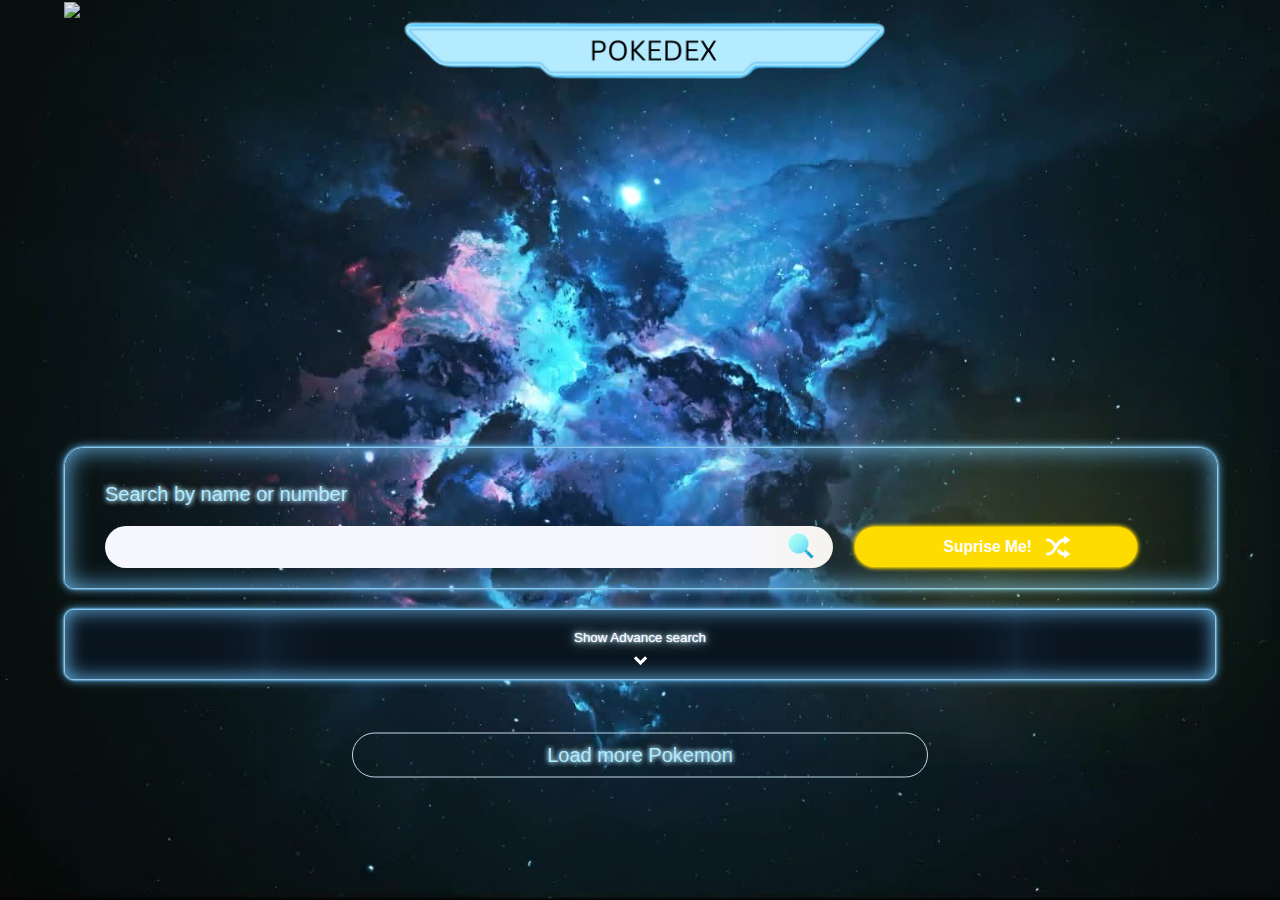
==== index.html @ 3b1fa252 "Revert "fix: modified search section , changed layout aswell as responsivness"" ====
<!DOCTYPE html>
<html lang="en">
<head>
    <meta charset="UTF-8">
    <meta name="viewport" content="width=device-width, initial-scale=1.0">
    <link rel="icon" type="image/x-icon" href="images/icons/favIcon.png">
    <script src="js/handlebars.min.js"></script>
    <link rel="stylesheet" href="css/general.css">
    <link rel="stylesheet" href="css/homeSection/nav-section.css">
    <link rel="stylesheet" href="css/homeSection/landing-section.css">
    <link rel="stylesheet" href="css/advanceSearchSection/advance-search-close-section.css">
    <link rel="stylesheet" href="css/advanceSearchSection/advance-search-open-section.css">
    <link rel="stylesheet" href="css/pokemonCards/pokemon-card-type-btns.css">
    <link rel="stylesheet" href="css/pokemonCards/pokemon-card.css">
    <link rel="stylesheet" href="css/searchResultsSection/pokemon-results-section.css">
    <title>Pokedex</title>
</head>
<body>
    <!-- nav-bar -->
    <nav>
        <img src="/images/pokdex-title.png" id="nav-title">
    </nav>
  
    <!-- main -->
    <div id="main-container">

        <!-- landing section -->
        <section id="landing-section">
              <!-- background -->
            <div id="background-container">
                <img src="#" id = "landing-img">
            </div>
        
            <!-- search -->
            <div id="search-section">
                <div id="search-container">
                    <h3 id="look-up-title">Search by name or number</h3>
                    <div id="search">
                        <form action="" id="search-bar">
                            <input name="pokemon" type="text" id="user-input" required/>
                            <button id="lookup-btn">
                                <img src="images/icons/search.png">
                            </button>
                        </form>
                        <button id="suprise-me-btn">
                            <h3>Suprise Me!</h3>
                            <img src="images/icons/shuffle.png">
                        </button>
                    </div>
                </div>
            </div>

             <!-- advance search open section -->
            <section id="advance-search-open-section">
                <button id="advance-search-open-container">
                    <span id="advance-search-title">Show Advance search</span>
                    <img src="/images/icons/expand-arrow.png" id="expand-img">
                </button>
            </section>

            <!-- advance search close section -->
            <section id="advance-search-close-section" style="display:none" >
                <div id="advance-search-close-container">
                    <!-- types -->
                    <div id="type-options">
                        <h1>Type</h1>
                        <div id="types-container">
                            <div class="type">
                                <button class="type-btn" id="normal-btn">Normal</button>
                            </div>
                            <div class="type">
                                <button class="type-btn" id="fire-btn">Fire</button>
                            </div>
                            <div class="type">
                                <button class="type-btn" id="water-btn">Water</button>
                            </div>
                            <div class="type">
                                <button class="type-btn" id="grass-btn">Grass</button>
                            </div>
                            <div class="type">
                                <button class="type-btn" id="electric-btn">Electric</button>
                            </div>
                            <div class="type">
                                <button class="type-btn" id="ice-btn">Ice</button>
                            </div>
                            <div class="type">
                                <button class="type-btn" id="fighting-btn">Fighting</button>
                            </div>
                            <div class="type">
                                <button class="type-btn" id="poison-btn">Poison</button>
                            </div>
                            <div class="type">
                                <button class="type-btn" id="ground-btn">Ground</button>
                            </div>
                            <div class="type">
                                <button class="type-btn" id="flying-btn">Flying</button>
                            </div>
                            <div class="type">
                                <button class="type-btn" id="psychic-btn">Psychic</button>
                            </div>
                            <div class="type">
                                <button class="type-btn" id="bug-btn">Bug</button>
                            </div>
                            <div class="type">
                                <button class="type-btn" id="rock-btn">Rock</button>
                            </div>
                            <div class="type">
                                <button class="type-btn" id="ghost-btn">Ghost</button>
                            </div>
                            <div class="type">
                                <button class="type-btn" id="dragon-btn">Dragon</button>
                            </div>
                            <div class="type">
                                <button class="type-btn" id="dark-btn">Dark</button>
                            </div>
                            <div class="type">
                                <button class="type-btn" id="steel-btn">Steel</button>
                            </div>
                            <div class="type">
                                <button class="type-btn" id="fairy-btn">Fairy</button>
                            </div>
                        </div>
                    </div>
                    <div id="advance-search-right-section">
                        <div id="gen-options">
                            <h1>Generations</h1>
                            <div id="gen-container">
                                <button class="gen-btn">Gen I</button>
                                <button class="gen-btn">Gen II</button>
                                <button class="gen-btn">Gen IV</button>
                                <button class="gen-btn">Gen V</button>
                                <button class="gen-btn">Gen VI</button>
                                <button class="gen-btn">Gen VII</button>
                            </div>
                        </div>
                        <div id="slider-container">
                            <div id="slider-header">
                                <h1 id="header">Number <span id="min-value">1</span> - <span id="max-value">1010</span></h1>
                            </div>
                            <input type="range" min="1" max="1010" value="50" id="range-input">
                        </div>
                    </div>
                </div>
                <div id="advance-search-bottom-section">
                    <button id="reset-btn">Reset</button>
                    <form action="" id="advance-search-btns">
                        <button id="advance-search-btn">Search</button>
                        <button id="advance-search-btn-img-container">
                            <img src="images/icons/search.png" id="advance-search-icon">
                        </button>
                    </form>
                </div>
                <div id="hide-search-container">
                    <img src="/images/icons/expand-arrow.png" id="up-icon">
                    <button id="hide-search-btn">Hide Advance Search</button>
                </div>
            </section>
        </section>

        <!-- pokemon results section -->
        <div id = "pokemon-results-section">
        </div>

        <!--load more section -->
        <div id ="load-more-section">
            <button id = "load-more-btn">
                Load more Pokemon
            </button>
        </div>
      
    </div>

    <script type="text/x-handlebars-template" id="pokemon-template">
    <!-- The content of the Handlebars template will go here -->
    </script>


    <script  type="module" src="/js/app.js"></script>
    <script  type="module" src="js/advance-search-handler.js"></script>
</body>
</html>
---- css/general.css ----
html{
    background-image: url("/images/background.jpg");
    background-position: center;
    background-size: cover;
    background-attachment: fixed;
    z-index:-100;
    font-family: 'Franklin Gothic Medium', 'Arial Narrow', Arial, sans-serif;
}


body{
    margin:0;
    font-size:20px;
}

h1{
    font-size:larger !important;
}

#main-container{
    max-width:90%;
    margin:auto;
    z-index:100;
}
---- css/homeSection/nav-section.css ----
nav{
    display:flex;
    align-items: center;
    justify-content: center;
    width:50%;
    margin:auto;
}

#nav-title{
    width:80%;
}

#logo{
    max-width:120px;
    cursor: pointer;
}

#ball-logo{
    max-width:30px;
    cursor:pointer;
}
---- css/homeSection/landing-section.css ----
#landing-section{
    width: 100%;
    display:flex;
    flex-direction: column;
}


/* background */
#background-container{
  position:absolute;
  height:50vh;
  top:0;;
  z-index:-10;

}

#landing-img{
  width:100%;
  opacity: 0.9;
}

/* search section */
#search-section{
    width:100%;
    border:0.6px solid white;
    border:1px solid #91c6e9;
    box-shadow:  0 0 2px #68b7ec, 0 0 2px #68b7ec, 0 0 2px #68b7ec, 0 0 10px #68b7ec,
                inset 0 0 25px #68b7ec;
    border-radius: 20px;
    border-bottom-left-radius: 10px;
    border-bottom-right-radius: 10px;
    margin-top:30%;
    
  }

#search-container{
    padding-left:40px;
    padding-right:80px;
    padding-bottom:20px;
    padding-top:15px;
    display:flex;
    flex-direction: column;

}
  
  
#look-up-title {
    margin:none;
    text-transform: initial;
    font-weight: 100;
    color: #b3eafe;
    text-shadow: 0 0 5px #b3eafe, 0 0 5px #b3eafe;

    font-size: 100%;
   
}
  
#search{
    display: flex;
    align-items: center;
    margin-right:80px;
    width:100%;
}
  
#search-bar {
    display:flex;
    align-items: center;
    padding-right: 10px; 
    flex: 3; 
}
  
  
#search-bar input {
    max-width: 100%;
    background-color: transparent;
    background-color: rgb(246, 246, 255);
    border-radius: 40px;
    height: 40px;
    outline: none;
    border: none;
    font-weight: 100;
    font-size:100%;
    color: rgb(0, 0, 0);
    font-family: 'Raleway', sans-serif;
    padding-left: 30px;
    flex:2;
}
  
#search-bar img {
    max-width: 30px;
    cursor: pointer;
    margin-left:-60px;
    padding-right:15px;
}
  
  
#lookup-btn{
    background-color: transparent;
    outline: none;
    border: none;;
}
  
  
#suprise-me-btn{
    display:flex;
  
    flex-direction: row;
    align-items:center;
    justify-content: center;
    flex:1;
        
    width:100%;
    height:40px;
    border-radius:60px;
    outline: none;
    border:none;
    background-color: #ffdc00 ;
    box-shadow: 0 0 5px #ffdc00, 0 0 2px #ffdc00, 0 0 5px #ffdc00, 0 0 200px #ffdc00;
    color:white;
    cursor: pointer;
    padding-left:30px;
    white-space: nowrap;

  }
  
  
#suprise-me-btn img{
    max-width:28px;
    padding-left:12px;
  }


  /* media queries */
  
  @media (max-width: 750px) {
    #background-container{
      position:relative;
      height:fit-content
    }
    #title-cntainer{
      height:6.5vh;
    }
    #title-img{
      width:100%;
    
    }
    #search-section{
      margin-top:0;
    }
    
    #search-container{
        padding-right:40px;
    }
    #search{
      flex-direction: column;
      align-items: stretch;
    }
    #search-bar{
        padding-right:0px;
    }
  
    #suprise-me-btn{
      margin-top:20px;
      padding-bottom:0px;
      padding-top:0px;

    }
  
    #suprise-me-btn{
      font-display: none;
      white-space: nowrap; 
      overflow: hidden
    }
  
    
  }
---- css/advanceSearchSection/advance-search-close-section.css ----
#advance-search-close-section{
    width:100%;
    margin-bottom: 20px;
    padding-bottom:20px;
    margin-top: 20px;
    border-radius: 10px;
    border:1px solid #91c6e9;
    box-shadow:  0 0 2px #68b7ec, 0 0 2px #68b7ec, 0 0 2px #68b7ec, 0 0 10px #68b7ec,
                inset 0 0 25px #68b7ec;
    background-image: url("/images/advance-search-background.png");
    background-size: cover;
    background-position: center;
    display:flex;
    flex-direction: column;
    align-items: center;
}


#advance-search-close-section h1{
    font-size: 100%;
    color: #b3eafe;
}

#advance-search-close-container{
    width:90%;
    display:flex;
    padding-left:50px;
    padding-right:50px;
    margin-top:50px;
  }
  
  
  /* ------------------------------------------------------------------------------ left section---------------------------------------------------------- */
  
  /* ---------------------advance search for pokemon types -------------------------------------*/
  #type-options{
    flex:1;
    margin-right:30px;
  }
  
  #type-options h1{
    margin-top:0px;
    padding-bottom: 20px;
    border-bottom: 1.5px solid rgb(227, 227, 255);
    border-bottom-width: 80%;
    
  }
  
  #types-container{
    display: grid;
    grid-template-columns: 1fr 1fr 1fr;
    grid-template-rows: 1fr 1fr 1fr 1fr 1fr 1fr;
    grid-column-gap: 20px;
    grid-row-gap: 25px;
    justify-items: stretch;
    align-items: stretch;
    margin-top:40px;
    
  }
  
  .type-btn{
    cursor: pointer;
    background-color: transparent;
    border:none;
    color:white;
    font-size: 85%;
    border-radius: 50px;
    height:30px;
    width:100%;
    display: flex;
    justify-content: center;
    align-items: center;
    border-style: solid;
    border-width: 1px;
    border-color: #91c6e9;
    cursor: pointer;
    
  }
  
  
  /* ----------------------------------------------------------------------------------right section-------------------------------------------------------- */
  
  #advance-search-right-section{
    display:flex;
    flex-direction: column;
    flex:1;
  }
  
  /* ------------------------advance search for generation type------------------------ */
  
  #gen-options{
    width:85%;
    max-width: 80vw;
    display: flex;
    flex-direction: column;
    align-items:center;
    justify-content: left;
    margin-bottom: 30px;;
    padding:35px 25px 35px 25px;
    border: 2px solid #466e9b;
    border-radius: 1em;
  }
  
  #gen-options h1{
    margin-top: 0px;
    align-self: flex-start;
    margin-bottom: 30px;;
  }
  
  
  #gen-container{
    display: grid;
    grid-template-columns: 1fr 1fr 1fr;
    grid-template-rows: 1fr 1fr;
    grid-column-gap: 15px;
    grid-row-gap: 20px;
    width:100%;
  }
  
  .gen-btn{
    width:100%;
    background-color: #00ffff;
    margin: 0px;
    padding-top:10px;
    padding-bottom: 10px;
    border: none;;
    font-size: 85%;
    margin-right: 0px;;
    cursor: pointer;
    border-radius: 50px;
  }
  
  .gen-btn:hover, .gen-btn.active {
    box-shadow: 0 0 5px #00ffff, 0 0 12px #00ffff, 0 0 10px #00ffff, 0 0 10px #00ffff;
  }
  
  
  /* ------------------------------------advance search for number range----------------------------------------------- */
  
  #slider-container{
    display:flex;
    flex-direction: column;
    position: relative;
    width: 85%;
    max-width: 80vw;
    padding:25px;
    padding-top:10px;
    padding-bottom: 50px;
    border-radius: 15px;
    border: 2px solid #466e9b;
  }
  
  #range-input{
    -webkit-appearance: none;
    height:1px;
    width:100%;
    margin-top:20px;
  }
  
  
  #range-input::-webkit-slider-thumb {
    -webkit-appearance: none;
    appearance: none;
    width: 50px;
    height: 50px;
    background-image: url("/images/icons/favIcon.png");
    background-size: cover;
    cursor: pointer;
  }
  
  #range-input::-moz-range-thumb {
    width: 25px;
    height: 25px; 
    cursor: pointer;
  }
  
  
  #slider-header{
    display:flex;
    align-items: center;
    justify-content: space-between;
    width:100%;
  }
  
  
  @media (max-width: 700px) {
    #advance-search-close-container{
      flex-direction: column;
    }
  
    #type-options{
      width:100%;
    }
  
    .type-btn{
      width:80%;
    }
  
    #types-container{
      grid-column-gap: 0px;
      grid-row-gap: 12px;
    }
  
    #advance-search-right-section{
      width:100%;
    }
    
    #gen-options{
      align-items:flex-start;
      margin-top: 40px;;
      padding:0px;
      border:none;
      width: 100%;
    }
  
    #gen-container{
  
    }
  
    #slider-header{
      width:100%;
      max-width:80vw;
    }
    
    
  }
  
  /* -------------------------- advance bottom section------------------------------------------ */
  
  #advance-search-bottom-section{
    display:flex;
    margin-top: 40px;;
    width:90%;
    max-width:85vw;
  }
  
  
  /* search btn */
  #advance-search-btns{
    display:flex;
    align-items: center;
    background-color:#b3eafe ;
    box-shadow: 0 0 2px 1px #b3eafe;
    width:60%;
    max-width:100vw;
    border-radius: 20px;;
    height:50px;
    
  }
  
  #advance-search-btn{
    background-color: transparent;
    outline: none;
    border: none;;
    width:100%;
    max-width: 100vw;
    font-size: 100%;
    cursor: pointer;
  }
  
  
  #advance-search-btn-img-container{
    width: 10%;
    cursor: pointer;
    padding-right:15px;
    background-color:transparent;
    border-radius: 50px;
    border: none;;
    outline:none;
  }
  
  
  #advance-search-icon{
    width:35px;
    float:right;
  }
  
  /* reset btn */
  #reset-btn{
    width:32%;
    max-width:60vw;
    border-radius: 20px;;
    height:50px;
    outline: none;
    border: none;;
    cursor: pointer;
    color: #b3eafe;
    text-shadow: 0 0 5px #b3eafe, 0 0 5px #b3eafe;
    -webkit-box-shadow: 0 0 2px 1px #b3eafe;
    box-shadow: 0 0 2px 1px #b3eafe;
    background-color: transparent;
    font-size: 100%;
    margin-right:50px;
  
  }
  
  /* -------------hide search section--------------------------------- */
  
  #hide-search-container{
    display:flex;
    flex-direction: column;
    align-items: center;
    justify-content: center;
    margin-top:40px;
    cursor: pointer;
    max-width: 100%;
    height:50px;
   
  }
  
  #hide-search-btn{
    color:white;
    text-shadow: 0 0 5px #b3eafe, 0 0 5px #b3eafe;
    margin:0px;
    margin-top:6px;
    font-size: 100%;
    border:none;
    outline:none;
    background-color: transparent;
    cursor: pointer;

  }
  
  
  #up-icon{
    max-width:15px;
    transform: rotate(180deg);
   
  }
  
  
  @media (max-width: 750px) {
    #advance-search-bottom-section{
      flex-direction: column;
      margin-top:20px;
    }
    
    #hide-search-container{
      margin-top:20px;
    }
  
    #advance-search-btns{
      width:100%;
      max-width: 80vw;
    }
  
    #reset-btn{
      width:100%;
      max-width:80vw;;
      margin-bottom: 20px;
    }
  
  
  }
---- css/advanceSearchSection/advance-search-open-section.css ----
/* advance search open section */

#advance-search-open-section{
  display:flex;
  flex-direction: column;
  align-items: center;
  justify-content:flex-start;
  width:100%;
  padding-top: 0px;
  

}

#advance-search-open-container{
  color:white;
  text-shadow:0 0 1px rgb(171, 178, 215),
  0 0 2px rgb(171, 207, 215),
  0 0 4px rgba(171, 207, 215),
  0 0 8px rgba(171, 207, 215),
  0 0 16px rgba(171, 207, 215);
  font-weight: 100;
  /* font-size: 100%; */
  display: flex;
  flex-direction: column;
  align-items: center;
  border:1px solid #91c6e9;
  box-shadow:  0 0 2px #68b7ec, 0 0 2px #68b7ec, 0 0 2px #68b7ec, 0 0 10px #68b7ec,
              inset 0 0 20px #68b7ec;
  width:100%;
  border-radius: 10px;
  margin-top:20px;
  margin-bottom: 20px;
  padding-top:20px;
  cursor: pointer;
  background-image: url("/images/advance-search-background.png");
  background-position:center;
  /* display:none;   */
  /* remove after done */
}


#advance-search-title{
  cursor: pointer;
}


#expand-img{
  width:15px;
  cursor: pointer;
  padding-bottom: 10px;
  padding-top:8px;
}

/* results */
#gen-list{
  display:flex;
  justify-content:space-between;
  align-items: center;
  width:90vw;
  height:70px;
  max-width: 100vw;
  flex-wrap: wrap;
  gap:20px;
  background-color: chocolate;
}


.gen-list-item{
  min-width:100px;
  height:100%;
  text-align: center;
  background-color:blueviolet;
}


@media (max-width: 750px) {
  #advance-search-open-container{
    padding-top:7px;
    background: none;
    border:none;
    box-shadow: none;
  }
  #advance-search-title{
    display:none;
    padding:0px;
  }
}
---- css/pokemonCards/pokemon-card-type-btns.css ----
/* ----------------------------------------------------------buttons -------------------------------------------------------*/
:root {
  --fire-btn-color: #ff6900; 
  --normal-btn-color:  #dcdcdc;
  --water-btn-color:  #14b9ff;
  --grass-btn-color:  #b4f000;
  --electric-btn-color:#ffe100;
  --ice-btn-color:#14f5ff;
  --fighting-btn-color: #dc6900;
  --poison-btn-color:#d28cd2;
  --ground-btn-color:#fac85a;;
  --flying-btn-color:#78dcff;
  --pychic-btn-color:#f08cdc;
  --bug-btn-color:#46c846;
  --rock-btn-color:#b48c64;
  --ghost-btn-color:#a08cff;
  --dragon-btn-color:#5078dc;
  --dark-btn-color:#787878;
  --steel-btn-color:#aac8f0;
  --fairy-btn-color:#ffafdc;

}

#normal-btn{
  color: var(--normal-btn-color);
  border-color: var(--normal-btn-color);
}

#fire-btn{
  color:var(--fire-btn-color);
  border-color: var(--fire-btn-color);
}

#water-btn{
  color: var(--water-btn-color);
  border-color: var(--water-btn-color);
}

#grass-btn{
  color: var(--grass-btn-color);
  border-color: var(--grass-btn-color);
}

#electric-btn{
  color: var(--electric-btn-color);
  border-color: var(--electric-btn-color);
}

#ice-btn{
  color: var(ice-btn-color);
  border-color: var(ice-btn-color);
}

#fighting-btn{
  color: var(--fighting-btn-color);
  border-color: var(--fighting-btn-color);
}

#poison-btn{
  color: var(--poison-btn-color);
  border-color: var(--poison-btn-color);
}

#ground-btn{
  color: var(--ground-btn-color);
  border-color: var(--ground-btn-color);
}

#flying-btn{
  color: var(--flying-btn-color);
  border-color: var(--flying-btn-color);
}

#pyschic-btn{
  color: var(--pychic-btn-color);
  border-color: var(--pychic-btn-color);
}

#bug-btn{
  color: var(--bug-btn-color);
  border-color: var(--bug-btn-color);
}

#rock-btn{
  color: var(--rock-btn-color);
  border-color: var(--rock-btn-color);
}

#ghost-btn{
  color: var(--ghost-btn-color);
  border-color: var(--ghost-btn-color);
}

#dragon-btn{
  color: var(--dragon-btn-color);
  border-color: var(--dragon-btn-color);
}

#dark-btn{
  color: var(--dark-btn-color);
  border-color: var(--dark-btn-color);
}

#steel-btn{
  color: var(--steel-btn-color);
  border-color: var(--steel-btn-color);
}

#fairy-btn{
  color: var(--fairy-btn-color);
  border-color: var(--fairy-btn-color);
}
---- css/pokemonCards/pokemon-card.css ----
/* pokemon cards */

.pokemon-card-container{
    height: 350px;
    background-color: rgba(0, 0, 0, 0.1);
    flex-direction: column;
    backdrop-filter: blur(8px);
    border-radius: 15px;
    border: 2px solid #466e9b;
    display:flex;
    flex-direction: column;
    cursor: pointer;
}
  

#card-background img{
    width:50px;
}
  
.pkm-img{
    width:60%;
    height:65%;
    max-width:80vw;
 
    
}
  
  
 /* top section */
.pkm-card-top-section{
    /* background-image: url("/images/advance_search_sp_open_bg.png"); */
    /* background-position: center; */
    border-radius: 15px;
    width:100%;
    height:65%;
    border-bottom-right-radius: 0px;
    border-bottom-left-radius: 0px;
    
    /* background-image: url("/images/list_pokemon-bg.png");
    background-position: center;
    background-size: contain;
    background-repeat: no-repeat; */
    display:flex;
    align-items: center;
    justify-content: center;
    background-color: rgba(0, 0, 0, 0.5);
    position:relative;
}
  
#top-bg{
    position: absolute;
    z-index: -1;
    opacity: 0.3;
    width:80%;
}
  
/* bottom section */
.pkm-card-bottom-section{
    display:flex;
    flex-direction: column;
    align-items: flex-start;
    justify-content: space-between;
    padding:20px;
    border:0px solid #c1d9e9;
    box-shadow:  0 0 1px #68b7ec, 0 0 1px #68b7ec, 0 0 1px #68b7ec, 0 0 2px #a0d1f1,
                inset 0 0 5px #68b7ec;
    height:45%;
    border-bottom-left-radius: 15px;
    border-bottom-right-radius: 15px;
  
}
  
.pkm-number{
    margin:0px;
    font-size: 20px;
    color:#b4ebff;
}
  
.pkm-name{
    margin-bottom: 0px;
    margin-top:5px;
    font-size: 23px;
    font-weight: 200;
    color:white;
}
   
.pkm-types{
    display:flex;
    display: grid;
    grid-gap: 10px;
    grid-template-columns: repeat(auto-fill, minmax(75px, 1fr));
    justify-content: center;
    align-items: center;
    grid-auto-flow: column;
    width:100%;
  
}
  
.pkm-types button{
    height:25px;
    font-size: 15px;
 }
  

@media (max-width: 900px) {
  
    .pokemon-card-container{
        height:250px;
        
    }
    
    .pkm-number{
        font-size: 10px;
    }
  
    .pkm-name{
        font-size: 20px;
    }
    .pkm-types{
      grid-template-columns:1fr 1fr;
      gap:5px;
    }
  
    .pkm-types button{
      font-size: 10px;
      height:18px;
      width:100%;
      
    }

    .pkm-card-bottom-section{
      padding:10px;
      font-size:10px;
    }
    }
  

  
 @media (max-width: 600px) {
  
    .pokemon-card-container{
        height:200px;
        
    }
}
---- css/searchResultsSection/pokemon-results-section.css ----
#pokemon-results-section{
    width:100%;
    display: grid;
    grid-gap: 21px;
    grid-template-columns: repeat(auto-fill, minmax(180px, 1fr));
    grid-template-rows: repeat(auto, 1fr);
    align-items: center;
    justify-content: space-between;
    margin-top:15px;
    margin-bottom:40px;
}

#load-more-section{
    width:100%;
    display:flex;
    flex-direction: column;
    align-items: center;
    justify-content: center;
}

#load-more-btn{
    width: 50%;
    padding: 10px;
    margin-bottom:20px;
    border-radius: 25px;
    border: 1px solid transparent;
    background-color: transparent;
    transition: .3s;
    font-size: 20px;
    color: #b3eafe;
    -webkit-transform: translateY(-50%);
    transform: translateY(-50%);
    text-shadow: 0 0 5px #b3eafe, 0 0 5px #b3eafe;
    border:1px solid #c1d9e9;
    cursor: pointer;
    
  }
  
  #load-more-btn:hover{
    background-color: #b3eafe;
    color:black;
  }

  @media (max-width: 900px) {
    #pokemon-results-section{
      grid-template-columns: repeat(auto-fill, minmax(100px, 1fr));
      grid-gap: 8px;
    }
  
    #load-more-btn{
      width:100%;
    }
  
    }
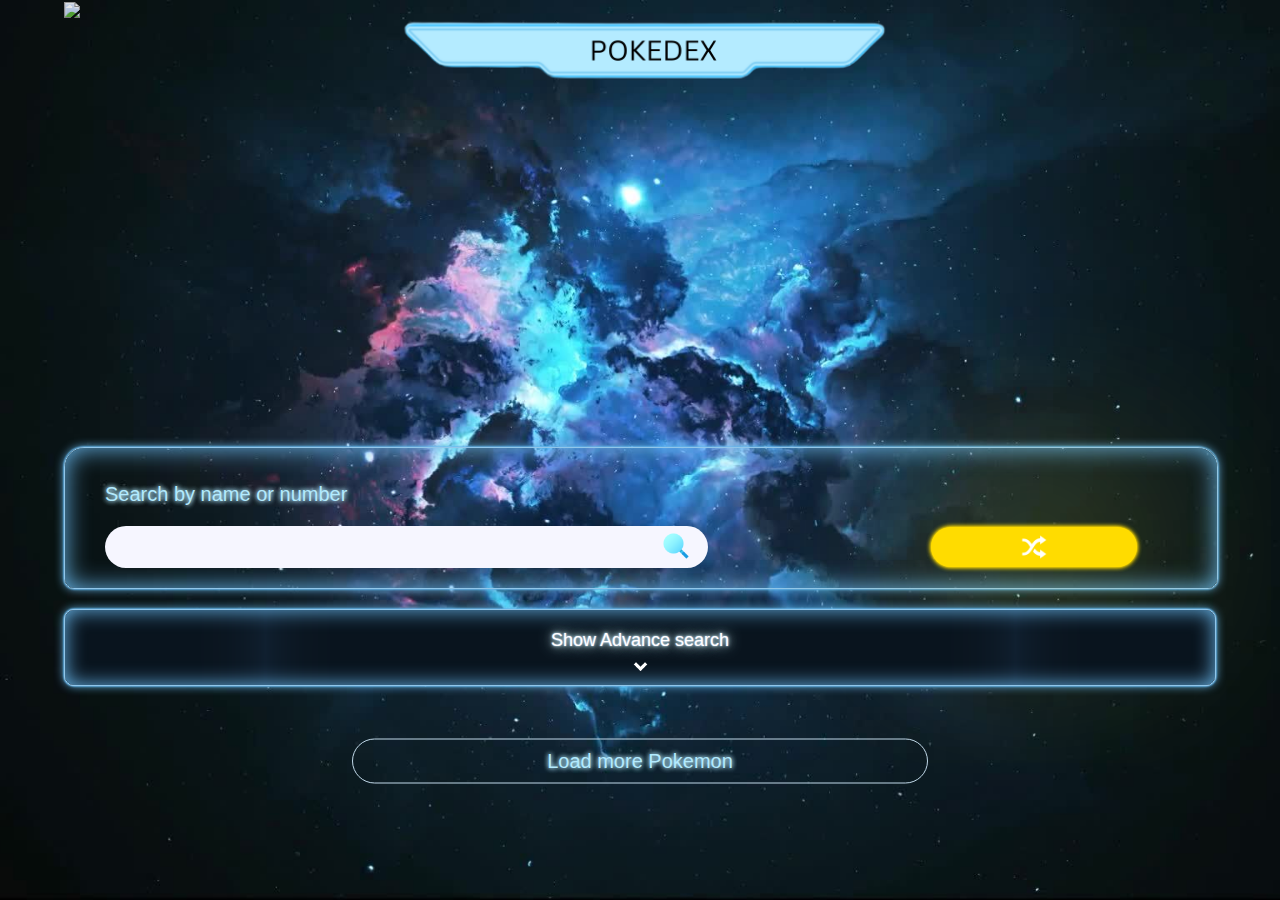
==== commit 88e10cf1: "Revert "Revert "fix: modified search section , changed layout aswell as responsivness""" ====
--- a/index.html
+++ b/index.html
@@ -43,7 +43,6 @@
                             </button>
                         </form>
                         <button id="suprise-me-btn">
-                            <h3>Suprise Me!</h3>
                             <img src="images/icons/shuffle.png">
                         </button>
                     </div>
--- a/css/homeSection/landing-section.css
+++ b/css/homeSection/landing-section.css
@@ -58,6 +58,7 @@
 #search{
     display: flex;
     align-items: center;
+    justify-content: center;
     margin-right:80px;
     width:100%;
 }
@@ -71,7 +72,7 @@
   
   
 #search-bar input {
-    max-width: 100%;
+    max-width: 70%;
     background-color: transparent;
     background-color: rgb(246, 246, 255);
     border-radius: 40px;
@@ -103,14 +104,11 @@
   
 #suprise-me-btn{
     display:flex;
-  
-    flex-direction: row;
-    align-items:center;
     justify-content: center;
-    flex:1;
-        
-    width:100%;
+    align-items: center;
+    align-self: center;
     height:40px;
+    width:20%;
     border-radius:60px;
     outline: none;
     border:none;
@@ -118,15 +116,12 @@
     box-shadow: 0 0 5px #ffdc00, 0 0 2px #ffdc00, 0 0 5px #ffdc00, 0 0 200px #ffdc00;
     color:white;
     cursor: pointer;
-    padding-left:30px;
-    white-space: nowrap;
-
+    padding:10px;
   }
   
   
 #suprise-me-btn img{
     max-width:28px;
-    padding-left:12px;
   }
 
 
@@ -144,33 +139,37 @@
       width:100%;
     
     }
+    #look-up-title {
+      font-size: 15px;
+    }
     #search-section{
       margin-top:0;
     }
     
     #search-container{
-        padding-right:40px;
-    }
-    #search{
-      flex-direction: column;
-      align-items: stretch;
+        padding-right:10px;
+        padding-left:10px;
     }
     #search-bar{
         padding-right:0px;
+        width:100%;
+    }
+
+    #search-bar input{
+      width:100%;
+      height: 30px;;
     }
   
     #suprise-me-btn{
-      margin-top:20px;
-      padding-bottom:0px;
-      padding-top:0px;
+      height:30px;
+    }
 
+    #search-bar img ,
+    #suprise-me-btn img{
+      width:20px;
     }
   
-    #suprise-me-btn{
-      font-display: none;
-      white-space: nowrap; 
-      overflow: hidden
-    }
-  
-    
+    #search-bar img {
+      padding-right:10px;
+    } 
   }--- a/css/advanceSearchSection/advance-search-open-section.css
+++ b/css/advanceSearchSection/advance-search-open-section.css
@@ -41,6 +41,7 @@
 
 #advance-search-title{
   cursor: pointer;
+  font-size:18px;
 }
 
 
@@ -79,6 +80,8 @@
     background: none;
     border:none;
     box-shadow: none;
+    margin-bottom:0px;
+    margin-top: 10px;;
   }
   #advance-search-title{
     display:none;
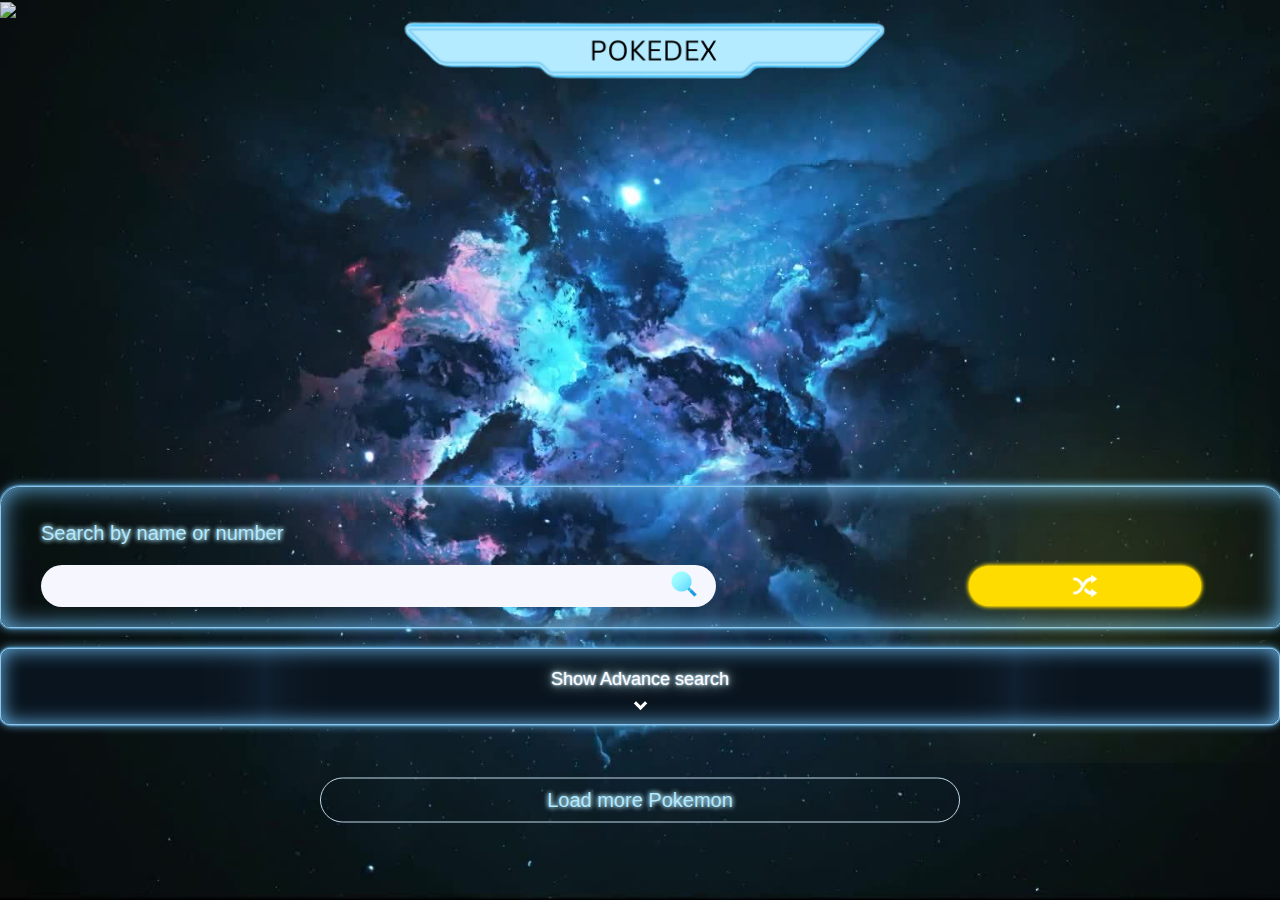
==== commit f250ad4b: "set up pokemon stats layout" ====
--- a/index.html
+++ b/index.html
@@ -6,13 +6,13 @@
     <link rel="icon" type="image/x-icon" href="images/icons/favIcon.png">
     <script src="js/handlebars.min.js"></script>
     <link rel="stylesheet" href="css/general.css">
-    <link rel="stylesheet" href="css/homeSection/nav-section.css">
-    <link rel="stylesheet" href="css/homeSection/landing-section.css">
-    <link rel="stylesheet" href="css/advanceSearchSection/advance-search-close-section.css">
-    <link rel="stylesheet" href="css/advanceSearchSection/advance-search-open-section.css">
-    <link rel="stylesheet" href="css/pokemonCards/pokemon-card-type-btns.css">
-    <link rel="stylesheet" href="css/pokemonCards/pokemon-card.css">
-    <link rel="stylesheet" href="css/searchResultsSection/pokemon-results-section.css">
+    <link rel="stylesheet" href="css/initialPage/homeSection/nav-section.css">
+    <link rel="stylesheet" href="css/initialPage/homeSection/landing-section.css">
+    <link rel="stylesheet" href="css/initialPage/advanceSearchSection/advance-search-close-section.css">
+    <link rel="stylesheet" href="css/initialPage/advanceSearchSection/advance-search-open-section.css">
+    <link rel="stylesheet" href="css/initialPage/pokemonCards/pokemon-card-type-btns.css">
+    <link rel="stylesheet" href="css/initialPage/pokemonCards/pokemon-card.css">
+    <link rel="stylesheet" href="css/initialPage/searchResultsSection/pokemon-results-section.css">
     <title>Pokedex</title>
 </head>
 <body>
--- a/css/general.css
+++ b/css/general.css
@@ -18,7 +18,7 @@
 }
 
 #main-container{
-    max-width:90%;
+    max-width:100%;
     margin:auto;
     z-index:100;
 }
--- a/css/initialPage/homeSection/nav-section.css
+++ b/css/initialPage/homeSection/nav-section.css
@@ -0,0 +1,21 @@
+nav{
+    display:flex;
+    align-items: center;
+    justify-content: center;
+    width:50%;
+    margin:auto;
+}
+
+#nav-title{
+    width:80%;
+}
+
+#logo{
+    max-width:120px;
+    cursor: pointer;
+}
+
+#ball-logo{
+    max-width:30px;
+    cursor:pointer;
+}--- a/css/initialPage/homeSection/landing-section.css
+++ b/css/initialPage/homeSection/landing-section.css
@@ -0,0 +1,175 @@
+#landing-section{
+    width: 100%;
+    display:flex;
+    flex-direction: column;
+}
+
+
+/* background */
+#background-container{
+  position:absolute;
+  height:50vh;
+  top:0;;
+  z-index:-10;
+
+}
+
+#landing-img{
+  width:100%;
+  opacity: 0.9;
+}
+
+/* search section */
+#search-section{
+    width:100%;
+    border:0.6px solid white;
+    border:1px solid #91c6e9;
+    box-shadow:  0 0 2px #68b7ec, 0 0 2px #68b7ec, 0 0 2px #68b7ec, 0 0 10px #68b7ec,
+                inset 0 0 25px #68b7ec;
+    border-radius: 20px;
+    border-bottom-left-radius: 10px;
+    border-bottom-right-radius: 10px;
+    margin-top:30%;
+    
+  }
+
+#search-container{
+    padding-left:40px;
+    padding-right:80px;
+    padding-bottom:20px;
+    padding-top:15px;
+    display:flex;
+    flex-direction: column;
+
+}
+  
+  
+#look-up-title {
+    margin:none;
+    text-transform: initial;
+    font-weight: 100;
+    color: #b3eafe;
+    text-shadow: 0 0 5px #b3eafe, 0 0 5px #b3eafe;
+
+    font-size: 100%;
+   
+}
+  
+#search{
+    display: flex;
+    align-items: center;
+    justify-content: center;
+    margin-right:80px;
+    width:100%;
+}
+  
+#search-bar {
+    display:flex;
+    align-items: center;
+    padding-right: 10px; 
+    flex: 3; 
+}
+  
+  
+#search-bar input {
+    max-width: 70%;
+    background-color: transparent;
+    background-color: rgb(246, 246, 255);
+    border-radius: 40px;
+    height: 40px;
+    outline: none;
+    border: none;
+    font-weight: 100;
+    font-size:100%;
+    color: rgb(0, 0, 0);
+    font-family: 'Raleway', sans-serif;
+    padding-left: 30px;
+    flex:2;
+}
+  
+#search-bar img {
+    max-width: 30px;
+    cursor: pointer;
+    margin-left:-60px;
+    padding-right:15px;
+}
+  
+  
+#lookup-btn{
+    background-color: transparent;
+    outline: none;
+    border: none;;
+}
+  
+  
+#suprise-me-btn{
+    display:flex;
+    justify-content: center;
+    align-items: center;
+    align-self: center;
+    height:40px;
+    width:20%;
+    border-radius:60px;
+    outline: none;
+    border:none;
+    background-color: #ffdc00 ;
+    box-shadow: 0 0 5px #ffdc00, 0 0 2px #ffdc00, 0 0 5px #ffdc00, 0 0 200px #ffdc00;
+    color:white;
+    cursor: pointer;
+    padding:10px;
+  }
+  
+  
+#suprise-me-btn img{
+    max-width:28px;
+  }
+
+
+  /* media queries */
+  
+  @media (max-width: 750px) {
+    #background-container{
+      position:relative;
+      height:fit-content
+    }
+    #title-cntainer{
+      height:6.5vh;
+    }
+    #title-img{
+      width:100%;
+    
+    }
+    #look-up-title {
+      font-size: 15px;
+    }
+    #search-section{
+      margin-top:0;
+    }
+    
+    #search-container{
+        padding-right:10px;
+        padding-left:10px;
+    }
+    #search-bar{
+        padding-right:0px;
+        width:100%;
+    }
+
+    #search-bar input{
+      width:100%;
+      height: 30px;;
+    }
+  
+    #suprise-me-btn{
+      height:30px;
+    }
+
+    #search-bar img ,
+    #suprise-me-btn img{
+      width:20px;
+    }
+  
+    #search-bar img {
+      padding-right:10px;
+    } 
+  }--- a/css/initialPage/advanceSearchSection/advance-search-close-section.css
+++ b/css/initialPage/advanceSearchSection/advance-search-close-section.css
@@ -0,0 +1,354 @@
+#advance-search-close-section{
+    width:100%;
+    margin-bottom: 20px;
+    padding-bottom:20px;
+    margin-top: 20px;
+    border-radius: 10px;
+    border:1px solid #91c6e9;
+    box-shadow:  0 0 2px #68b7ec, 0 0 2px #68b7ec, 0 0 2px #68b7ec, 0 0 10px #68b7ec,
+                inset 0 0 25px #68b7ec;
+    background-image: url("/images/advance-search-background.png");
+    background-size: cover;
+    background-position: center;
+    display:flex;
+    flex-direction: column;
+    align-items: center;
+}
+
+
+#advance-search-close-section h1{
+    font-size: 100%;
+    color: #b3eafe;
+}
+
+#advance-search-close-container{
+    width:90%;
+    display:flex;
+    padding-left:50px;
+    padding-right:50px;
+    margin-top:50px;
+  }
+  
+  
+  /* ------------------------------------------------------------------------------ left section---------------------------------------------------------- */
+  
+  /* ---------------------advance search for pokemon types -------------------------------------*/
+  #type-options{
+    flex:1;
+    margin-right:30px;
+  }
+  
+  #type-options h1{
+    margin-top:0px;
+    padding-bottom: 20px;
+    border-bottom: 1.5px solid rgb(227, 227, 255);
+    border-bottom-width: 80%;
+    
+  }
+  
+  #types-container{
+    display: grid;
+    grid-template-columns: 1fr 1fr 1fr;
+    grid-template-rows: 1fr 1fr 1fr 1fr 1fr 1fr;
+    grid-column-gap: 20px;
+    grid-row-gap: 25px;
+    justify-items: stretch;
+    align-items: stretch;
+    margin-top:40px;
+    
+  }
+  
+  .type-btn{
+    cursor: pointer;
+    background-color: transparent;
+    border:none;
+    color:white;
+    font-size: 85%;
+    border-radius: 50px;
+    height:30px;
+    width:100%;
+    display: flex;
+    justify-content: center;
+    align-items: center;
+    border-style: solid;
+    border-width: 1px;
+    border-color: #91c6e9;
+    cursor: pointer;
+    
+  }
+  
+  
+  /* ----------------------------------------------------------------------------------right section-------------------------------------------------------- */
+  
+  #advance-search-right-section{
+    display:flex;
+    flex-direction: column;
+    flex:1;
+  }
+  
+  /* ------------------------advance search for generation type------------------------ */
+  
+  #gen-options{
+    width:85%;
+    max-width: 80vw;
+    display: flex;
+    flex-direction: column;
+    align-items:center;
+    justify-content: left;
+    margin-bottom: 30px;;
+    padding:35px 25px 35px 25px;
+    border: 2px solid #466e9b;
+    border-radius: 1em;
+  }
+  
+  #gen-options h1{
+    margin-top: 0px;
+    align-self: flex-start;
+    margin-bottom: 30px;;
+  }
+  
+  
+  #gen-container{
+    display: grid;
+    grid-template-columns: 1fr 1fr 1fr;
+    grid-template-rows: 1fr 1fr;
+    grid-column-gap: 15px;
+    grid-row-gap: 20px;
+    width:100%;
+  }
+  
+  .gen-btn{
+    width:100%;
+    background-color: #00ffff;
+    margin: 0px;
+    padding-top:10px;
+    padding-bottom: 10px;
+    border: none;;
+    font-size: 85%;
+    margin-right: 0px;;
+    cursor: pointer;
+    border-radius: 50px;
+  }
+  
+  .gen-btn:hover, .gen-btn.active {
+    box-shadow: 0 0 5px #00ffff, 0 0 12px #00ffff, 0 0 10px #00ffff, 0 0 10px #00ffff;
+  }
+  
+  
+  /* ------------------------------------advance search for number range----------------------------------------------- */
+  
+  #slider-container{
+    display:flex;
+    flex-direction: column;
+    position: relative;
+    width: 85%;
+    max-width: 80vw;
+    padding:25px;
+    padding-top:10px;
+    padding-bottom: 50px;
+    border-radius: 15px;
+    border: 2px solid #466e9b;
+  }
+  
+  #range-input{
+    -webkit-appearance: none;
+    height:1px;
+    width:100%;
+    margin-top:20px;
+  }
+  
+  
+  #range-input::-webkit-slider-thumb {
+    -webkit-appearance: none;
+    appearance: none;
+    width: 50px;
+    height: 50px;
+    background-image: url("/images/icons/favIcon.png");
+    background-size: cover;
+    cursor: pointer;
+  }
+  
+  #range-input::-moz-range-thumb {
+    width: 25px;
+    height: 25px; 
+    cursor: pointer;
+  }
+  
+  
+  #slider-header{
+    display:flex;
+    align-items: center;
+    justify-content: space-between;
+    width:100%;
+  }
+  
+  
+  @media (max-width: 700px) {
+    #advance-search-close-container{
+      flex-direction: column;
+    }
+  
+    #type-options{
+      width:100%;
+    }
+  
+    .type-btn{
+      width:80%;
+    }
+  
+    #types-container{
+      grid-column-gap: 0px;
+      grid-row-gap: 12px;
+    }
+  
+    #advance-search-right-section{
+      width:100%;
+    }
+    
+    #gen-options{
+      align-items:flex-start;
+      margin-top: 40px;;
+      padding:0px;
+      border:none;
+      width: 100%;
+    }
+  
+    #gen-container{
+  
+    }
+  
+    #slider-header{
+      width:100%;
+      max-width:80vw;
+    }
+    
+    
+  }
+  
+  /* -------------------------- advance bottom section------------------------------------------ */
+  
+  #advance-search-bottom-section{
+    display:flex;
+    margin-top: 40px;;
+    width:90%;
+    max-width:85vw;
+  }
+  
+  
+  /* search btn */
+  #advance-search-btns{
+    display:flex;
+    align-items: center;
+    background-color:#b3eafe ;
+    box-shadow: 0 0 2px 1px #b3eafe;
+    width:60%;
+    max-width:100vw;
+    border-radius: 20px;;
+    height:50px;
+    
+  }
+  
+  #advance-search-btn{
+    background-color: transparent;
+    outline: none;
+    border: none;;
+    width:100%;
+    max-width: 100vw;
+    font-size: 100%;
+    cursor: pointer;
+  }
+  
+  
+  #advance-search-btn-img-container{
+    width: 10%;
+    cursor: pointer;
+    padding-right:15px;
+    background-color:transparent;
+    border-radius: 50px;
+    border: none;;
+    outline:none;
+  }
+  
+  
+  #advance-search-icon{
+    width:35px;
+    float:right;
+  }
+  
+  /* reset btn */
+  #reset-btn{
+    width:32%;
+    max-width:60vw;
+    border-radius: 20px;;
+    height:50px;
+    outline: none;
+    border: none;;
+    cursor: pointer;
+    color: #b3eafe;
+    text-shadow: 0 0 5px #b3eafe, 0 0 5px #b3eafe;
+    -webkit-box-shadow: 0 0 2px 1px #b3eafe;
+    box-shadow: 0 0 2px 1px #b3eafe;
+    background-color: transparent;
+    font-size: 100%;
+    margin-right:50px;
+  
+  }
+  
+  /* -------------hide search section--------------------------------- */
+  
+  #hide-search-container{
+    display:flex;
+    flex-direction: column;
+    align-items: center;
+    justify-content: center;
+    margin-top:40px;
+    cursor: pointer;
+    max-width: 100%;
+    height:50px;
+   
+  }
+  
+  #hide-search-btn{
+    color:white;
+    text-shadow: 0 0 5px #b3eafe, 0 0 5px #b3eafe;
+    margin:0px;
+    margin-top:6px;
+    font-size: 100%;
+    border:none;
+    outline:none;
+    background-color: transparent;
+    cursor: pointer;
+
+  }
+  
+  
+  #up-icon{
+    max-width:15px;
+    transform: rotate(180deg);
+   
+  }
+  
+  
+  @media (max-width: 750px) {
+    #advance-search-bottom-section{
+      flex-direction: column;
+      margin-top:20px;
+    }
+    
+    #hide-search-container{
+      margin-top:20px;
+    }
+  
+    #advance-search-btns{
+      width:100%;
+      max-width: 80vw;
+    }
+  
+    #reset-btn{
+      width:100%;
+      max-width:80vw;;
+      margin-bottom: 20px;
+    }
+  
+  
+  }--- a/css/initialPage/advanceSearchSection/advance-search-open-section.css
+++ b/css/initialPage/advanceSearchSection/advance-search-open-section.css
@@ -0,0 +1,90 @@
+/* advance search open section */
+
+#advance-search-open-section{
+  display:flex;
+  flex-direction: column;
+  align-items: center;
+  justify-content:flex-start;
+  width:100%;
+  padding-top: 0px;
+  
+
+}
+
+#advance-search-open-container{
+  color:white;
+  text-shadow:0 0 1px rgb(171, 178, 215),
+  0 0 2px rgb(171, 207, 215),
+  0 0 4px rgba(171, 207, 215),
+  0 0 8px rgba(171, 207, 215),
+  0 0 16px rgba(171, 207, 215);
+  font-weight: 100;
+  /* font-size: 100%; */
+  display: flex;
+  flex-direction: column;
+  align-items: center;
+  border:1px solid #91c6e9;
+  box-shadow:  0 0 2px #68b7ec, 0 0 2px #68b7ec, 0 0 2px #68b7ec, 0 0 10px #68b7ec,
+              inset 0 0 20px #68b7ec;
+  width:100%;
+  border-radius: 10px;
+  margin-top:20px;
+  margin-bottom: 20px;
+  padding-top:20px;
+  cursor: pointer;
+  background-image: url("/images/advance-search-background.png");
+  background-position:center;
+  /* display:none;   */
+  /* remove after done */
+}
+
+
+#advance-search-title{
+  cursor: pointer;
+  font-size:18px;
+}
+
+
+#expand-img{
+  width:15px;
+  cursor: pointer;
+  padding-bottom: 10px;
+  padding-top:8px;
+}
+
+/* results */
+#gen-list{
+  display:flex;
+  justify-content:space-between;
+  align-items: center;
+  width:90vw;
+  height:70px;
+  max-width: 100vw;
+  flex-wrap: wrap;
+  gap:20px;
+  background-color: chocolate;
+}
+
+
+.gen-list-item{
+  min-width:100px;
+  height:100%;
+  text-align: center;
+  background-color:blueviolet;
+}
+
+
+@media (max-width: 750px) {
+  #advance-search-open-container{
+    padding-top:7px;
+    background: none;
+    border:none;
+    box-shadow: none;
+    margin-bottom:0px;
+    margin-top: 10px;;
+  }
+  #advance-search-title{
+    display:none;
+    padding:0px;
+  }
+}--- a/css/initialPage/pokemonCards/pokemon-card-type-btns.css
+++ b/css/initialPage/pokemonCards/pokemon-card-type-btns.css
@@ -0,0 +1,112 @@
+/* ----------------------------------------------------------buttons -------------------------------------------------------*/
+:root {
+  --fire-btn-color: #ff6900; 
+  --normal-btn-color:  #dcdcdc;
+  --water-btn-color:  #14b9ff;
+  --grass-btn-color:  #b4f000;
+  --electric-btn-color:#ffe100;
+  --ice-btn-color:#14f5ff;
+  --fighting-btn-color: #dc6900;
+  --poison-btn-color:#d28cd2;
+  --ground-btn-color:#fac85a;;
+  --flying-btn-color:#78dcff;
+  --pychic-btn-color:#f08cdc;
+  --bug-btn-color:#46c846;
+  --rock-btn-color:#b48c64;
+  --ghost-btn-color:#a08cff;
+  --dragon-btn-color:#5078dc;
+  --dark-btn-color:#787878;
+  --steel-btn-color:#aac8f0;
+  --fairy-btn-color:#ffafdc;
+
+}
+
+#normal-btn{
+  color: var(--normal-btn-color);
+  border-color: var(--normal-btn-color);
+}
+
+#fire-btn{
+  color:var(--fire-btn-color);
+  border-color: var(--fire-btn-color);
+}
+
+#water-btn{
+  color: var(--water-btn-color);
+  border-color: var(--water-btn-color);
+}
+
+#grass-btn{
+  color: var(--grass-btn-color);
+  border-color: var(--grass-btn-color);
+}
+
+#electric-btn{
+  color: var(--electric-btn-color);
+  border-color: var(--electric-btn-color);
+}
+
+#ice-btn{
+  color: var(ice-btn-color);
+  border-color: var(ice-btn-color);
+}
+
+#fighting-btn{
+  color: var(--fighting-btn-color);
+  border-color: var(--fighting-btn-color);
+}
+
+#poison-btn{
+  color: var(--poison-btn-color);
+  border-color: var(--poison-btn-color);
+}
+
+#ground-btn{
+  color: var(--ground-btn-color);
+  border-color: var(--ground-btn-color);
+}
+
+#flying-btn{
+  color: var(--flying-btn-color);
+  border-color: var(--flying-btn-color);
+}
+
+#pyschic-btn{
+  color: var(--pychic-btn-color);
+  border-color: var(--pychic-btn-color);
+}
+
+#bug-btn{
+  color: var(--bug-btn-color);
+  border-color: var(--bug-btn-color);
+}
+
+#rock-btn{
+  color: var(--rock-btn-color);
+  border-color: var(--rock-btn-color);
+}
+
+#ghost-btn{
+  color: var(--ghost-btn-color);
+  border-color: var(--ghost-btn-color);
+}
+
+#dragon-btn{
+  color: var(--dragon-btn-color);
+  border-color: var(--dragon-btn-color);
+}
+
+#dark-btn{
+  color: var(--dark-btn-color);
+  border-color: var(--dark-btn-color);
+}
+
+#steel-btn{
+  color: var(--steel-btn-color);
+  border-color: var(--steel-btn-color);
+}
+
+#fairy-btn{
+  color: var(--fairy-btn-color);
+  border-color: var(--fairy-btn-color);
+}
--- a/css/initialPage/pokemonCards/pokemon-card.css
+++ b/css/initialPage/pokemonCards/pokemon-card.css
@@ -0,0 +1,145 @@
+/* pokemon cards */
+
+.pokemon-card-container{
+    height: 350px;
+    background-color: rgba(0, 0, 0, 0.1);
+    flex-direction: column;
+    backdrop-filter: blur(8px);
+    border-radius: 15px;
+    border: 2px solid #466e9b;
+    display:flex;
+    flex-direction: column;
+    cursor: pointer;
+}
+  
+
+#card-background img{
+    width:50px;
+}
+  
+.pkm-img{
+    width:60%;
+    height:65%;
+    max-width:80vw;
+ 
+    
+}
+  
+  
+ /* top section */
+.pkm-card-top-section{
+    /* background-image: url("/images/advance_search_sp_open_bg.png"); */
+    /* background-position: center; */
+    border-radius: 15px;
+    width:100%;
+    height:65%;
+    border-bottom-right-radius: 0px;
+    border-bottom-left-radius: 0px;
+    
+    /* background-image: url("/images/list_pokemon-bg.png");
+    background-position: center;
+    background-size: contain;
+    background-repeat: no-repeat; */
+    display:flex;
+    align-items: center;
+    justify-content: center;
+    background-color: rgba(0, 0, 0, 0.5);
+    position:relative;
+}
+  
+#top-bg{
+    position: absolute;
+    z-index: -1;
+    opacity: 0.3;
+    width:80%;
+}
+  
+/* bottom section */
+.pkm-card-bottom-section{
+    display:flex;
+    flex-direction: column;
+    align-items: flex-start;
+    justify-content: space-between;
+    padding:20px;
+    border:0px solid #c1d9e9;
+    box-shadow:  0 0 1px #68b7ec, 0 0 1px #68b7ec, 0 0 1px #68b7ec, 0 0 2px #a0d1f1,
+                inset 0 0 5px #68b7ec;
+    height:45%;
+    border-bottom-left-radius: 15px;
+    border-bottom-right-radius: 15px;
+  
+}
+  
+.pkm-number{
+    margin:0px;
+    font-size: 20px;
+    color:#b4ebff;
+}
+  
+.pkm-name{
+    margin-bottom: 0px;
+    margin-top:5px;
+    font-size: 23px;
+    font-weight: 200;
+    color:white;
+}
+   
+.pkm-types{
+    display:flex;
+    display: grid;
+    grid-gap: 10px;
+    grid-template-columns: repeat(auto-fill, minmax(75px, 1fr));
+    justify-content: center;
+    align-items: center;
+    grid-auto-flow: column;
+    width:100%;
+  
+}
+  
+.pkm-types button{
+    height:25px;
+    font-size: 15px;
+ }
+  
+
+@media (max-width: 900px) {
+  
+    .pokemon-card-container{
+        height:250px;
+        
+    }
+    
+    .pkm-number{
+        font-size: 10px;
+    }
+  
+    .pkm-name{
+        font-size: 20px;
+    }
+    .pkm-types{
+      grid-template-columns:1fr 1fr;
+      gap:5px;
+    }
+  
+    .pkm-types button{
+      font-size: 10px;
+      height:18px;
+      width:100%;
+      
+    }
+
+    .pkm-card-bottom-section{
+      padding:10px;
+      font-size:10px;
+    }
+    }
+  
+
+  
+ @media (max-width: 600px) {
+  
+    .pokemon-card-container{
+        height:200px;
+        
+    }
+}--- a/css/initialPage/searchResultsSection/pokemon-results-section.css
+++ b/css/initialPage/searchResultsSection/pokemon-results-section.css
@@ -0,0 +1,56 @@
+#pokemon-results-section{
+    width:100%;
+    display: grid;
+    grid-gap: 21px;
+    grid-template-columns: repeat(auto-fill, minmax(180px, 1fr));
+    grid-template-rows: repeat(auto, 1fr);
+    align-items: center;
+    justify-content: space-between;
+    margin-top:15px;
+    margin-bottom:40px;
+}
+
+#load-more-section{
+    width:100%;
+    display:flex;
+    flex-direction: column;
+    align-items: center;
+    justify-content: center;
+}
+
+#load-more-btn{
+    width: 50%;
+    padding: 10px;
+    margin-bottom:20px;
+    border-radius: 25px;
+    border: 1px solid transparent;
+    background-color: transparent;
+    transition: .3s;
+    font-size: 20px;
+    color: #b3eafe;
+    -webkit-transform: translateY(-50%);
+    transform: translateY(-50%);
+    text-shadow: 0 0 5px #b3eafe, 0 0 5px #b3eafe;
+    border:1px solid #c1d9e9;
+    cursor: pointer;
+    
+  }
+  
+  #load-more-btn:hover{
+    background-color: #b3eafe;
+    color:black;
+  }
+
+  @media (max-width: 900px) {
+    #pokemon-results-section{
+      grid-template-columns: repeat(auto-fill, minmax(100px, 1fr));
+      grid-gap: 8px;
+    }
+  
+    #load-more-btn{
+      width:100%;
+    }
+  
+    }
+
+  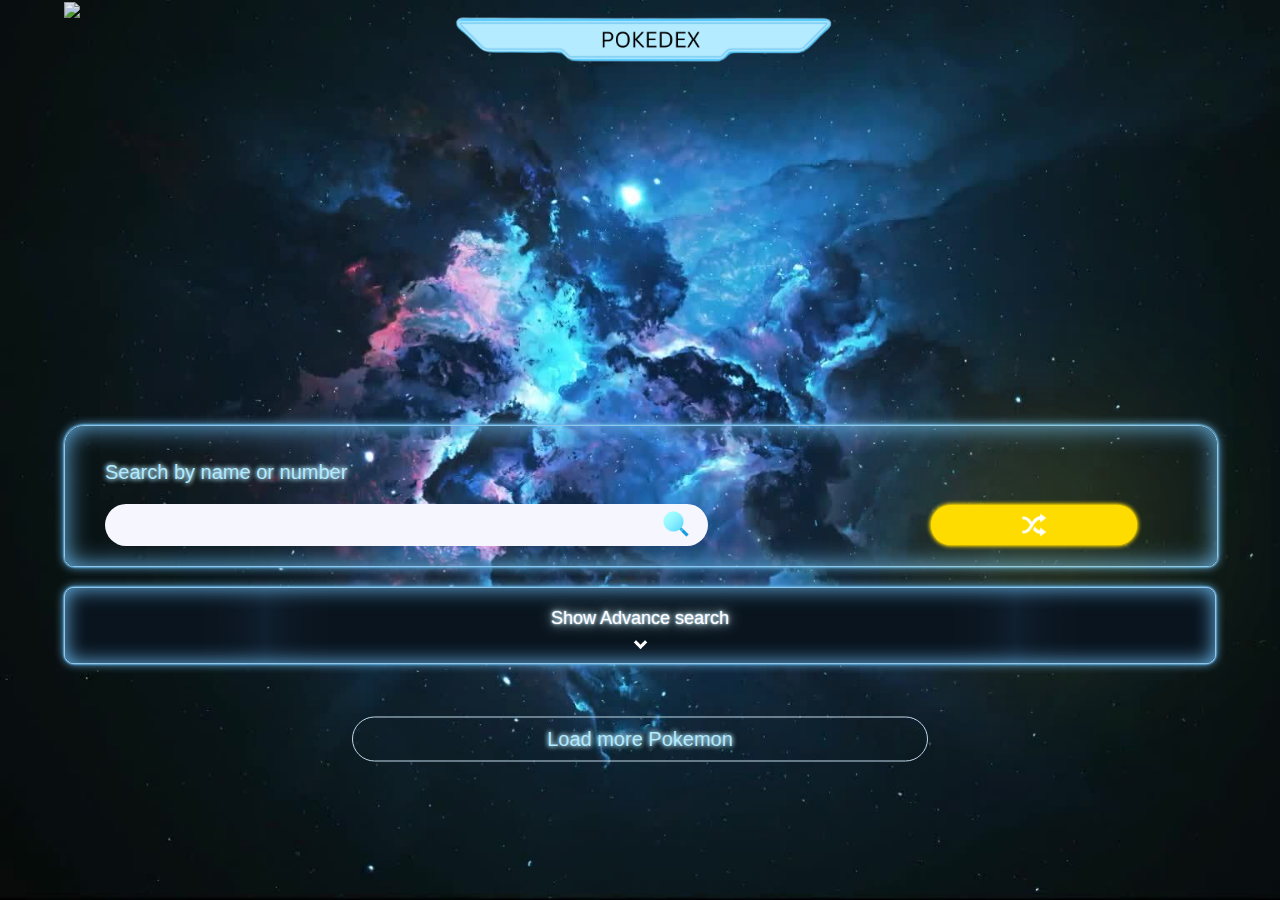
==== commit 9cfbaace: "fix: fixed pokemon card click event handler to pick ccorrrect pokemon name" ====
--- a/index.html
+++ b/index.html
@@ -3,8 +3,9 @@
 <head>
     <meta charset="UTF-8">
     <meta name="viewport" content="width=device-width, initial-scale=1.0">
+    <script src="https://cdnjs.cloudflare.com/ajax/libs/handlebars.js/4.7.7/handlebars.min.js"></script>
+
     <link rel="icon" type="image/x-icon" href="images/icons/favIcon.png">
-    <script src="js/handlebars.min.js"></script>
     <link rel="stylesheet" href="css/general.css">
     <link rel="stylesheet" href="css/initialPage/homeSection/nav-section.css">
     <link rel="stylesheet" href="css/initialPage/homeSection/landing-section.css">
@@ -176,5 +177,6 @@
 
     <script  type="module" src="/js/app.js"></script>
     <script  type="module" src="js/advance-search-handler.js"></script>
+    <script  type="module" src="js/pokemon-card.js"></script>
 </body>
 </html>
--- a/css/general.css
+++ b/css/general.css
@@ -18,7 +18,7 @@
 }
 
 #main-container{
-    max-width:100%;
+    max-width:90%;
     margin:auto;
     z-index:100;
 }
--- a/css/initialPage/homeSection/nav-section.css
+++ b/css/initialPage/homeSection/nav-section.css
@@ -1,13 +1,14 @@
 nav{
     display:flex;
+    flex-direction: column;
     align-items: center;
     justify-content: center;
-    width:50%;
+    width:100%;
     margin:auto;
 }
 
 #nav-title{
-    width:80%;
+    width:400px;
 }
 
 #logo{
@@ -18,4 +19,10 @@
 #ball-logo{
     max-width:30px;
     cursor:pointer;
+}
+
+@media (max-width: 920px) {
+    #nav-title{
+        width:300px;
+    }
 }--- a/css/initialPage/advanceSearchSection/advance-search-close-section.css
+++ b/css/initialPage/advanceSearchSection/advance-search-close-section.css
@@ -59,7 +59,6 @@
   }
   
   .type-btn{
-    cursor: pointer;
     background-color: transparent;
     border:none;
     color:white;
--- a/css/initialPage/pokemonCards/pokemon-card.css
+++ b/css/initialPage/pokemonCards/pokemon-card.css
@@ -85,10 +85,9 @@
 }
    
 .pkm-types{
-    display:flex;
     display: grid;
     grid-gap: 10px;
-    grid-template-columns: repeat(auto-fill, minmax(75px, 1fr));
+    grid-template-columns: repeat(auto-fill, minmax(50px, 1fr));
     justify-content: center;
     align-items: center;
     grid-auto-flow: column;
@@ -99,6 +98,8 @@
 .pkm-types button{
     height:25px;
     font-size: 15px;
+    width:100%;
+   
  }
   
 
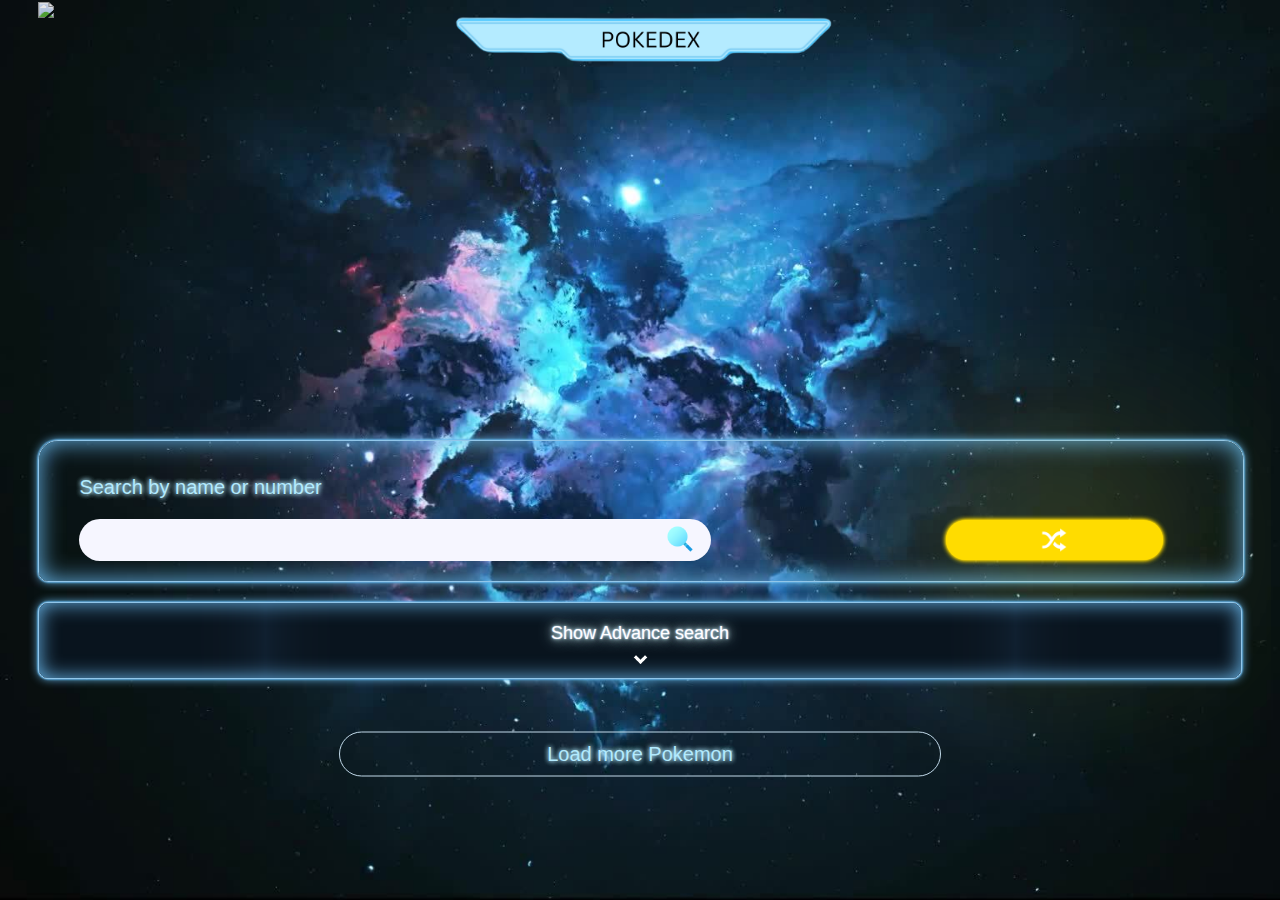
==== commit 0b3e62e5: "fixed: eventlister for cards now functional" ====
--- a/index.html
+++ b/index.html
@@ -14,6 +14,11 @@
     <link rel="stylesheet" href="css/initialPage/pokemonCards/pokemon-card-type-btns.css">
     <link rel="stylesheet" href="css/initialPage/pokemonCards/pokemon-card.css">
     <link rel="stylesheet" href="css/initialPage/searchResultsSection/pokemon-results-section.css">
+    <link rel="stylesheet" href="css/pokemonStatsPage/card.css">
+    <link rel="stylesheet" href="css/pokemonStatsPage/slider.css">
+    <link rel="stylesheet" href="css/pokemonStatsPage/leftSection.css">
+    <link rel="stylesheet" href="css/pokemonStatsPage/rightSection.css">
+    <link rel="stylesheet" href="css/pokemonStatsPage/middleSection.css">
     <title>Pokedex</title>
 </head>
 <body>
@@ -169,11 +174,7 @@
         </div>
       
     </div>
-
-    <script type="text/x-handlebars-template" id="pokemon-template">
-    <!-- The content of the Handlebars template will go here -->
-    </script>
-
+    <script src="pokemon-template.hbs"  type="text/x-handlebars-template" id="pokemon-template"></script>
 
     <script  type="module" src="/js/app.js"></script>
     <script  type="module" src="js/advance-search-handler.js"></script>
--- a/css/general.css
+++ b/css/general.css
@@ -18,7 +18,7 @@
 }
 
 #main-container{
-    max-width:90%;
+    max-width:94%;
     margin:auto;
     z-index:100;
 }
--- a/css/pokemonStatsPage/card.css
+++ b/css/pokemonStatsPage/card.css
@@ -0,0 +1,27 @@
+#pokemon-container{
+    width:100%;
+    height:70vh;
+    display:flex;
+    align-items: center;
+    margin: auto;
+    /* justify-content: center; */
+    margin-top:35px;
+
+  }
+
+
+
+
+
+
+  @media (max-width: 920px) {
+    #pokemon-container {
+        display: flex;
+        flex-direction: column;
+        height:120vh;
+        width:92%;
+        margin:auto;
+    }
+
+}
+
--- a/css/pokemonStatsPage/slider.css
+++ b/css/pokemonStatsPage/slider.css
@@ -0,0 +1,98 @@
+/* slider */
+
+#pokedex-slider{
+    display:flex;
+    align-items: center;
+    justify-content:space-between;
+    margin:auto;
+    margin:0px;
+    width:100%;
+    position:relative;
+ 
+}
+
+/* left side of slider */
+#left-slider-bkg{
+    width:30%;
+    background-image: url("/images/arrow_pc_left.png");
+    background-size: contain;
+    background-repeat: no-repeat;
+    background-position: left;
+    display: flex;
+    align-items: center;
+    justify-content: left;
+    padding-top:12px;
+    padding-bottom:12px;
+    cursor: pointer;
+  
+
+}
+
+#left-arrow{
+  padding-left:20px;
+  width:12%;
+  cursor: pointer;
+
+}
+
+/* right side of slider */
+#right-slider-bkg{
+    width:30%;
+    background-image: url("/images/arrow_pc_right.png");
+    background-size: contain;
+    background-position: right;
+    background-repeat: no-repeat;
+    display:flex;
+    align-items:center;
+    justify-content: right;
+    padding-top:12px;
+    padding-bottom:12px;
+    cursor: pointer;
+    
+  
+}
+
+#right-arrow{
+    padding-right:20px;
+    width:12%;
+    cursor: pointer;
+ 
+}
+
+#slider-title{
+  display: flex;
+  flex-direction: column;
+  align-items: center;
+  margin:auto;
+  font-size: 32px;
+  font-weight:500;
+}
+
+/* pokemon title */
+#slider-name{
+  margin-top:2px;
+  color: #fff;
+  text-shadow: 0 0 3px #000, 2px 2px 7px #9be1ff, -2px -2px 7px #9be1ff;
+}
+
+#slider-id{
+  font-size:25px;
+  color: #b3eafe;
+}
+
+
+@media (max-width: 670px) {
+  #right-slider-bkg,
+  #left-slider-bkg{
+    background-image: none;
+  }
+
+  #right-arrow,
+  #left-arrow{
+    width:40%;
+  }
+
+  #slider-name{
+    margin-bottom:0;
+  }
+}
--- a/css/pokemonStatsPage/leftSection.css
+++ b/css/pokemonStatsPage/leftSection.css
@@ -0,0 +1,196 @@
+/* ----------------------------------------------left section ---------------------------------------------------*/
+#pokemon-card-left-section{
+    width:35%;
+    display:flex;
+    flex-direction: column;
+    position:relative;
+    margin-right: 50px;
+    height:100%;
+  }
+  
+  /* ------------top left section ------------------*/
+  #top-left-section{
+    display:flex;
+    flex-direction: column;
+    justify-content: space-between;
+  }
+  
+  
+  fieldset{
+    border: 2px solid transparent; 
+    border-top-color: rgb(70, 211, 243); 
+    color:white;
+    background-color: transparent;
+  
+  }
+  
+  /* ------------------------top section of the left section----------------------------------- */
+  
+  #pokemon-details-container{
+    display:flex;
+    justify-content: space-between;
+    width:100%;
+    height:25vh;
+  }
+  
+  
+  /*-------------- left section -------------*/
+  #about-info-container{
+    display:flex;
+    flex-direction: column;
+    justify-content: space-between;
+    width:45%;
+  }
+  
+  #about-category,
+  #about-evolution,
+  #about-ability-container{
+    display:flex;
+    background-color: #00ffff;
+    justify-content: space-around;
+    align-items: center;
+    width:100%;
+    height:30px;
+    padding:none;
+    font-size:12px;
+    border:none;
+    border-radius:5px;
+    white-space: nowrap; 
+    margin-bottom:10px;
+    
+  }
+  
+  /* -------------right section-------------------*/
+  
+  #pokemon-traits-container{
+    display:flex;
+    flex-direction: column;
+    justify-content: space-between;
+    width:45%;
+  }
+  
+  /* top */
+  #about-types-container{
+    width:100%;
+    display:flex;
+    flex-direction: column;
+    align-items: center;
+    justify-content: center;
+  }
+  
+  #about-types-container p{
+    font-size:18px;
+    color:#b3eafe;
+    padding:none;
+    margin-top:0px;
+  }
+  
+  #about-types{
+    display:flex;
+    width:100%;
+    justify-content: space-between;
+    align-items: center;
+  }
+  
+  /* bottom */
+  
+  #pokemon-size-container{
+    width:100%;
+    display:flex;
+    align-items: center;
+    justify-content: space-between
+  }
+  
+  #weight-container,
+  #height-container{
+    display: flex;
+    flex-direction: column;
+  
+  }
+  
+  #weight-title,
+  #height-title{
+    font-size: 18px;
+    color:#b3eafe;
+  }
+  
+  #weight,
+  #height{
+    font-size: 15px;;
+    margin:0px;
+    color:white;
+  }
+  
+  
+  /* ---------------------------- middle section of the top left section ------------------------------ */
+  #about-moves-container{
+    width:100%;
+    margin-top:10px;
+  }
+  
+  
+  #about-moves{
+    display: grid;
+    grid-template-columns: 1fr 1fr;
+    grid-template-rows: 1fr;
+    grid-column-gap: 10px;
+    grid-row-gap: 20px;
+    width:100%;
+    margin-bottom:20px;
+  }
+  
+  #about-moves-container p{
+    text-align: center;
+    color:#b3eafe;
+    font-size: 18px;;
+  }
+  
+  .type-btn{
+    background-color: transparent;
+    border:none;
+    color:white;
+    border-radius: 50px;
+    width:100%;
+    border-style: solid;
+    border-width: 1px;
+    border-color: #91c6e9;
+    height:28px;
+    font-size:15px;
+    cursor:pointer;
+  
+  }
+  
+  #about-types .type-btn{
+    width:48%;
+  }
+  
+  
+  
+  
+  /* -----------------------bottom left section------------- */
+  
+  #bottom-left-section{
+      color:white;
+      font-size:15px;
+  }
+  
+  
+
+
+  @media (max-width: 920px) {
+    /* left */
+    #pokemon-card-left-section{
+      width:100%;
+      margin-top:10px;
+      /* margin-right:20px;; */
+      margin: auto;
+    }
+
+    #pokemon-details-container{
+        height:inherit;
+      }
+
+
+
+}
+
--- a/css/pokemonStatsPage/rightSection.css
+++ b/css/pokemonStatsPage/rightSection.css
@@ -0,0 +1,93 @@
+
+/* ------------------------------------------------------right section -----------------------------------------------*/
+#pokemon-card-right-section{
+    width:30%;
+    display:flex;
+    justify-content: space-between;
+    align-items: center;
+    height:100%;
+    /* margin-left:50px; */
+  }
+  
+  #evolution-chain-container{
+    height:100%;
+    width:60%;
+    margin: auto;
+    display:flex;
+    flex-direction: column;
+    justify-content: space-between;
+    position:relative;
+    
+  }
+  
+  .pokemon-evolution{
+    height:30%;
+    width:100%;
+    background-color: rgba(84, 200, 246, 0.3);
+    backdrop-filter: blur(8px);
+    border:none;
+    border-radius: 10px;
+    cursor: pointer;
+    display:flex;
+    flex-direction: column;
+    align-items: center;
+    justify-content: space-evenly;
+  
+  }
+
+  .pokemon-evolution p{
+    margin:0px;
+    font-size:16px;
+    color:white;
+  }
+  
+  #evolve-01,
+  #evolve-02,
+  #evolve-03{
+    width:75%;
+  }
+  #arrows{
+    display:flex;
+    flex-direction: column;
+    align-items: center;
+    justify-content: space-between;
+    height:80px;
+    position: absolute;
+    right:20px;
+  }
+  
+  #arrows img{
+    width:40%;
+    cursor: pointer;
+  }
+  
+  #up-arrow{
+    transform: rotate(180deg);
+  }
+  
+
+  @media (max-width: 920px) {
+
+    #pokemon-card-right-section{
+      width:100%;
+      flex-direction: column;
+    }
+
+    #evolution-chain-container{
+      flex-direction: row;
+      justify-content: space-between;
+      align-items: center;
+      width:100%;
+      height:20vh;
+    }
+    .pokemon-evolution{
+      height:80%;
+      width:30%;
+    }
+    #arrows{
+      display:none;
+    }
+    /* right */
+
+}
+
--- a/css/pokemonStatsPage/middleSection.css
+++ b/css/pokemonStatsPage/middleSection.css
@@ -0,0 +1,58 @@
+/*---------------------------------------------- middle section--------------------------------------------------*/
+#pokemon-bkg-container{
+    display:flex;
+    flex-direction: column;
+    align-items: center;
+    justify-content: center;
+    margin:auto;
+    width:40%;
+    
+  }
+  
+  #circle{
+    z-index:-1;
+    position:absolute;
+    width:30%;
+  }
+  #pokemon-img{
+    z-index:1;
+    width:90%;
+    cursor: pointer;
+  }
+  #rotate{
+    z-index:-2;
+    position:absolute;
+    width:45%;
+    animation: rotate 3s linear infinite;
+  
+  }
+  
+  @keyframes rotate {
+    from {
+        transform: rotate(0deg); /* Starting rotation angle (0 degrees) */
+    }
+    to {
+        transform: rotate(360deg); /* Ending rotation angle (360 degrees) for a full rotation */
+    }
+  }
+  
+
+  
+  @media (max-width: 800px) {
+    #pokemon-bkg-container,
+    #circle{
+      width:70%;
+    }
+
+    #rotate{
+      width:90%;
+    }
+
+    #pokemon-bkg-container {
+        order: -1; /* Places the middle section on top */
+        margin-bottom:160px;
+        margin-top:100px;
+        height:40%;
+    }
+}
+
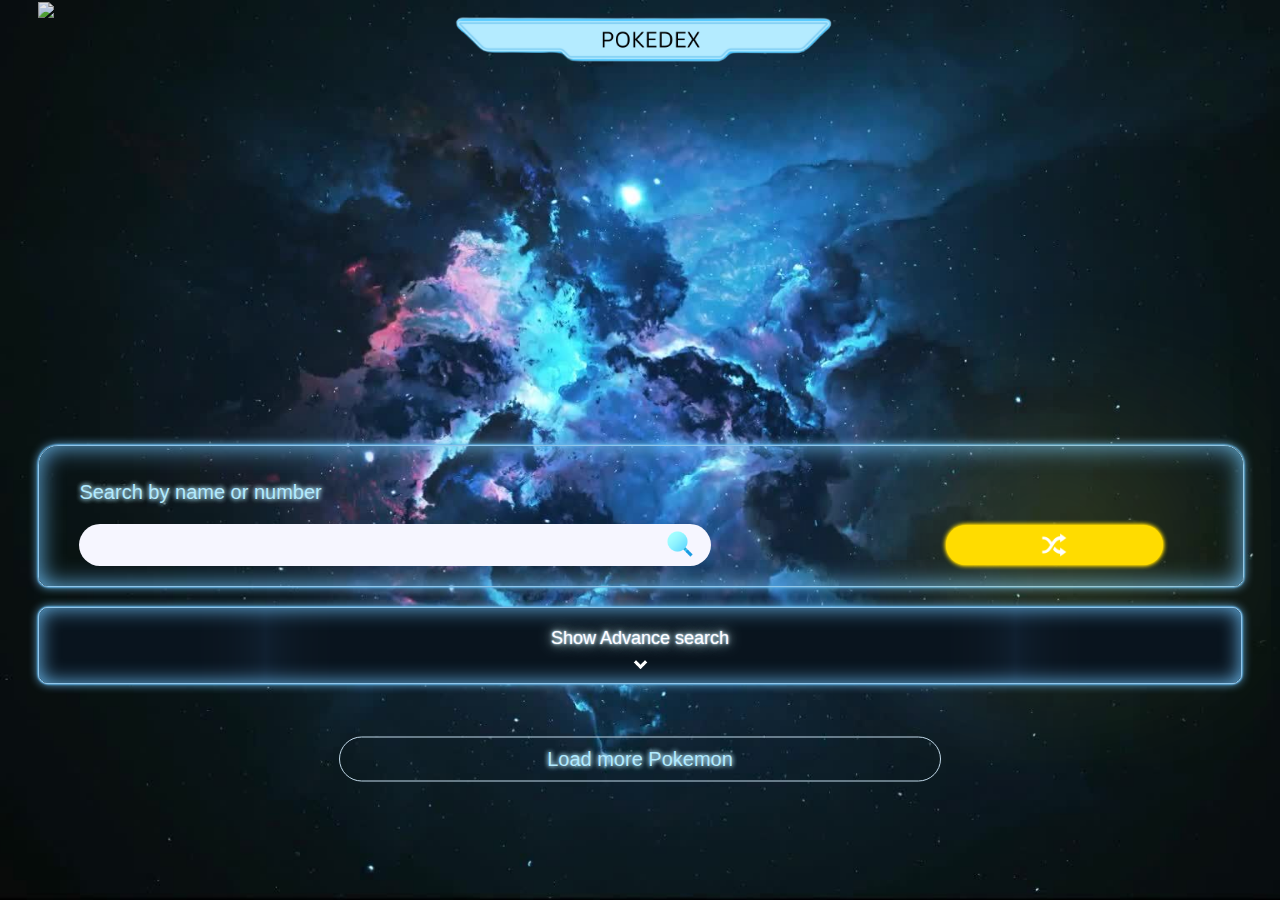
==== commit 77693afc: "Added API data fetching for abilities, types, weakneses, name and id" ====
--- a/index.html
+++ b/index.html
@@ -24,7 +24,7 @@
 <body>
     <!-- nav-bar -->
     <nav>
-        <img src="/images/pokdex-title.png" id="nav-title">
+        <a href="index.html"><img src="/images/pokdex-title.png" id="nav-title"></a>
     </nav>
   
     <!-- main -->
--- a/css/initialPage/homeSection/nav-section.css
+++ b/css/initialPage/homeSection/nav-section.css
@@ -5,6 +5,7 @@
     justify-content: center;
     width:100%;
     margin:auto;
+    cursor: pointer;
 }
 
 #nav-title{
--- a/css/pokemonStatsPage/card.css
+++ b/css/pokemonStatsPage/card.css
@@ -5,7 +5,7 @@
     align-items: center;
     margin: auto;
     /* justify-content: center; */
-    margin-top:35px;
+    /* margin-top:35px; */
 
   }
 
--- a/css/pokemonStatsPage/leftSection.css
+++ b/css/pokemonStatsPage/leftSection.css
@@ -30,7 +30,7 @@
     display:flex;
     justify-content: space-between;
     width:100%;
-    height:25vh;
+    height:22vh;
   }
   
   
@@ -39,7 +39,7 @@
     display:flex;
     flex-direction: column;
     justify-content: space-between;
-    width:45%;
+    width:35%;
   }
   
   #about-category,
@@ -66,7 +66,7 @@
     display:flex;
     flex-direction: column;
     justify-content: space-between;
-    width:45%;
+    width:60%;
   }
   
   /* top */
@@ -98,7 +98,7 @@
     width:100%;
     display:flex;
     align-items: center;
-    justify-content: space-between
+    justify-content: space-evenly
   }
   
   #weight-container,
@@ -111,12 +111,13 @@
   #weight-title,
   #height-title{
     font-size: 18px;
+    margin-bottom:8px;
     color:#b3eafe;
   }
   
   #weight,
   #height{
-    font-size: 15px;;
+    font-size: 16px;;
     margin:0px;
     color:white;
   }
